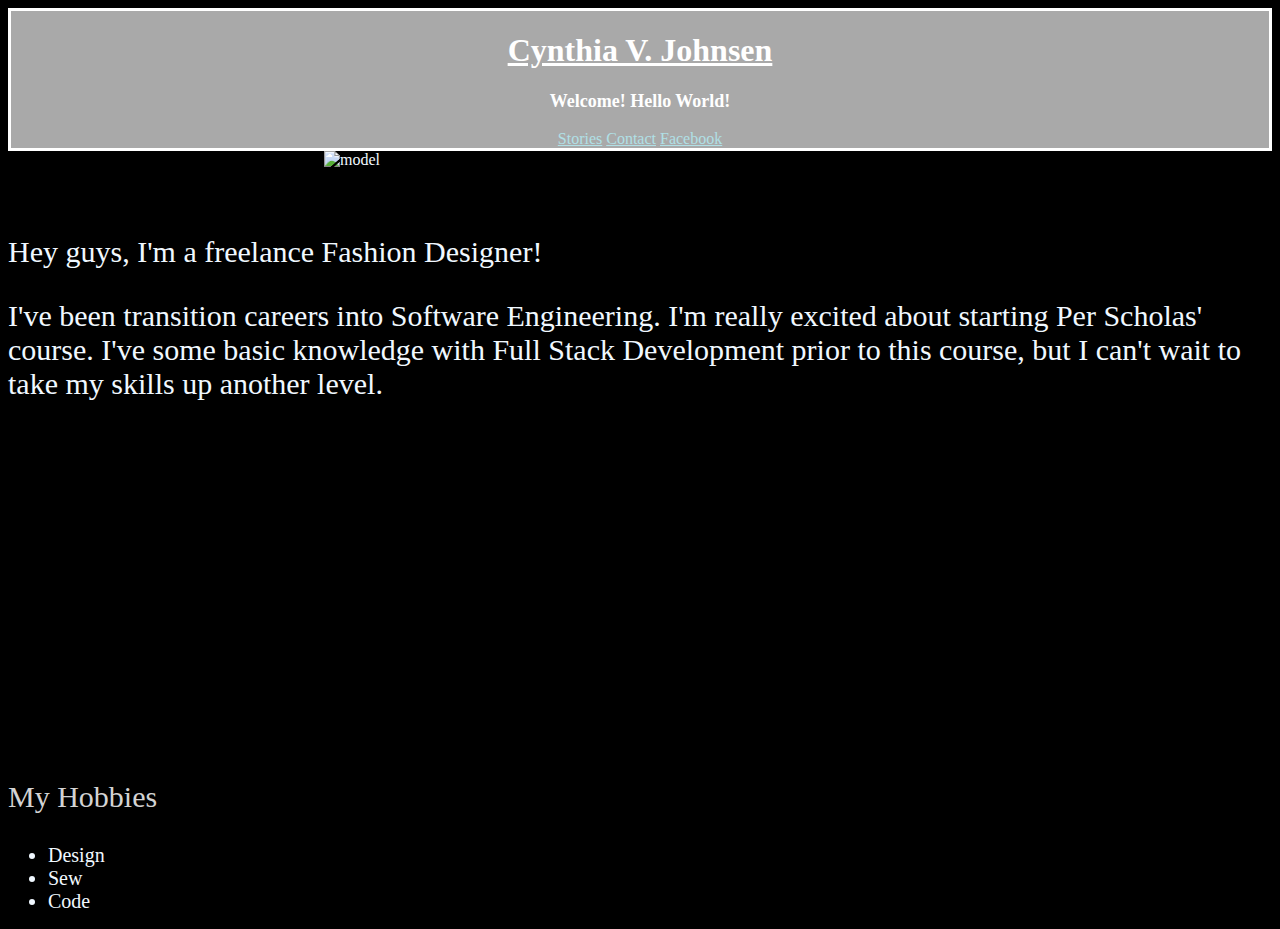
==== index.html @ 2556c2db "first commit" ====
<!DOCTYPE html>
<html lang="en">

<head>
    <link rel="stylesheet" type="text/css" href="style.css">
    <meta charset="UTF-8">
    <meta name="viewport" content="width=device-width, initial-scale=1.0">
    <title>Cynthia V. Johnsen</title>
</head>

<body>
    <div class="div1">
        <h1>Cynthia V. Johnsen</h1>
        <h3>Welcome! Hello World! </h3>
        <nav>
            <a href="stories.html">Stories</a>
            <a href="contact.html">Contact</a>
            <a href="https://www.facebook.com/cynthiavjohnsen/">Facebook</a>
        </nav>
    </div>

    <img src="https://scontent-dfw5-2.xx.fbcdn.net/v/t39.30808-6/243335011_4607879535976279_4184359791585283693_n.jpg?_nc_cat=109&ccb=1-5&_nc_sid=973b4a&_nc_ohc=5hckRNJEk60AX-vC19e&_nc_ht=scontent-dfw5-2.xx&oh=6f5d94ce82eed427abaa12276a424e1b&oe=61A13FE7"
        alt="model" class="model">
    <br>
    <br>

    <div id="div2">
        <p class="para1">Hey guys, I'm a freelance Fashion Designer! </p>

        <p class="para2">
            I've been transition careers into Software Engineering.
            I'm really excited about starting Per Scholas' course.
            I've some basic knowledge with Full Stack Development prior to this course,
            but I can't wait to take my skills up another level.
        </p>
    </div>
    <div id="div4">
        <iframe width="560" height="315" src="https://www.youtube.com/embed/g6cYkDCGRwk?start=5"
            title="YouTube video player" frameborder="0"
            allow="accelerometer; autoplay; clipboard-write; encrypted-media; gyroscope; picture-in-picture"
            allowfullscreen></iframe>
    </div>
    <div id="div3">
        <p id="hobbylist">My Hobbies</p>
        <ul>
            <li>Design</li>
            <li>Sew</li>
            <li>Code</li>
        </ul>
    </div>

</body>

</html>
---- style.css ----
h1 {
            text-decoration: underline;
            color: white;
        }
        h3{
            font-size: large;
            color: white;
        }

        p {
            font-size: 30px;
        }

        #hobbylist {
            color:lightgrey;
        }

        /* .para1 {
            color: thistle;
        }

        .para2 {
            color: skyblue;
        } */

        body {
            background-color:black;
            color: aliceblue;
            position: relative;
        }

        li {
            font-size: 20px;
        }

        a {
            color: powderblue;
        }
        .model {
           display: block;
            margin-left: auto;
            margin-right: auto;
            width: 50%;  
        }

        .div1 {
            background-color: darkgray;
           
            border: white solid;
             position: relative;
            top: auto;
            left: auto;
            text-align: center;
        }
    
        #div4 {
            text-align: center;
        }

        /* #div2 {
            background-color: gray;
        }


        /* #div1,
        #div2,
        #div3,
        #div4 {
            border: dashed;
        } */

        form {
            padding: auto;
            background-color: slategray;
            font-style: italic;
            border-style: solid;
            font-weight: 900px;
            color: black;
            text-align: center;
        }

        input[type=button]:hover {
            color: black;
            background-color:grey;
            padding: 5px;
            border-radius: 4px;
        }
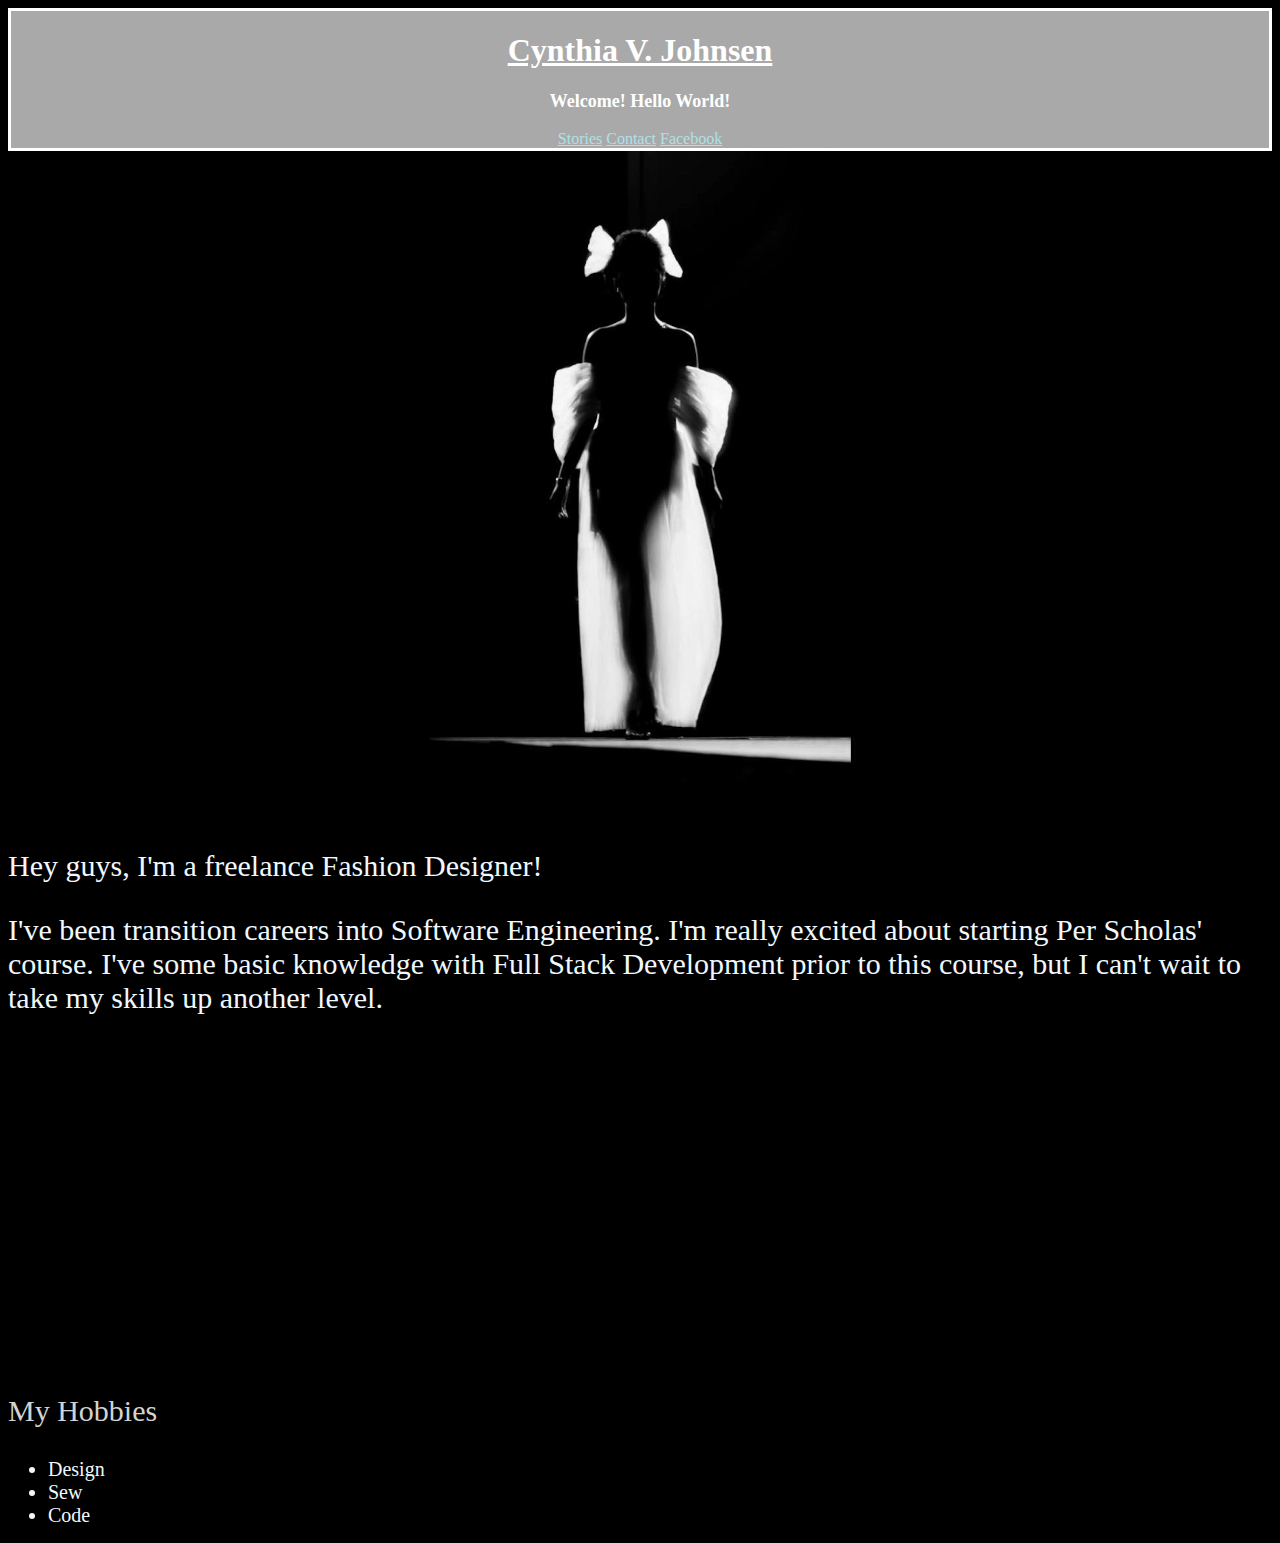
==== commit 4e68b6d1: "Image Update" ====
--- a/index.html
+++ b/index.html
@@ -19,7 +19,7 @@
         </nav>
     </div>
 
-    <img src="https://scontent-dfw5-2.xx.fbcdn.net/v/t39.30808-6/243335011_4607879535976279_4184359791585283693_n.jpg?_nc_cat=109&ccb=1-5&_nc_sid=973b4a&_nc_ohc=5hckRNJEk60AX-vC19e&_nc_ht=scontent-dfw5-2.xx&oh=6f5d94ce82eed427abaa12276a424e1b&oe=61A13FE7"
+    <img src="/images/kah.jpg"
         alt="model" class="model">
     <br>
     <br>
